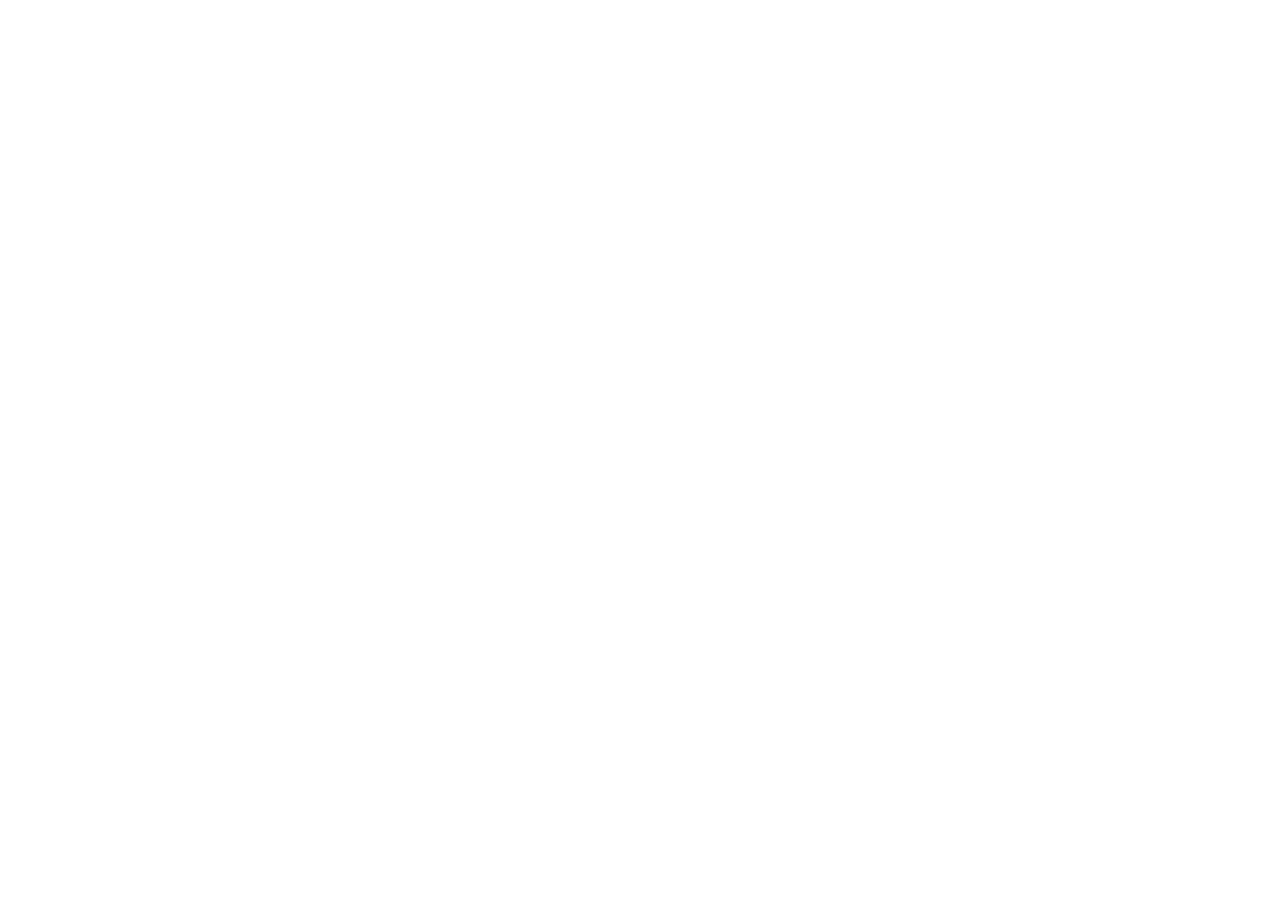
==== index.html @ d936a031 "Definido estrutura do projeto" ====
<!DOCTYPE html>
<html lang="pt-BR">
<head>
    <meta charset="UTF-8">
    <meta http-equiv="X-UA-Compatible" content="IE=edge">
    <meta name="viewport" content="width=device-width, initial-scale=1.0">
    <title>Document</title>
</head>
<body>
    
</body>
</html>
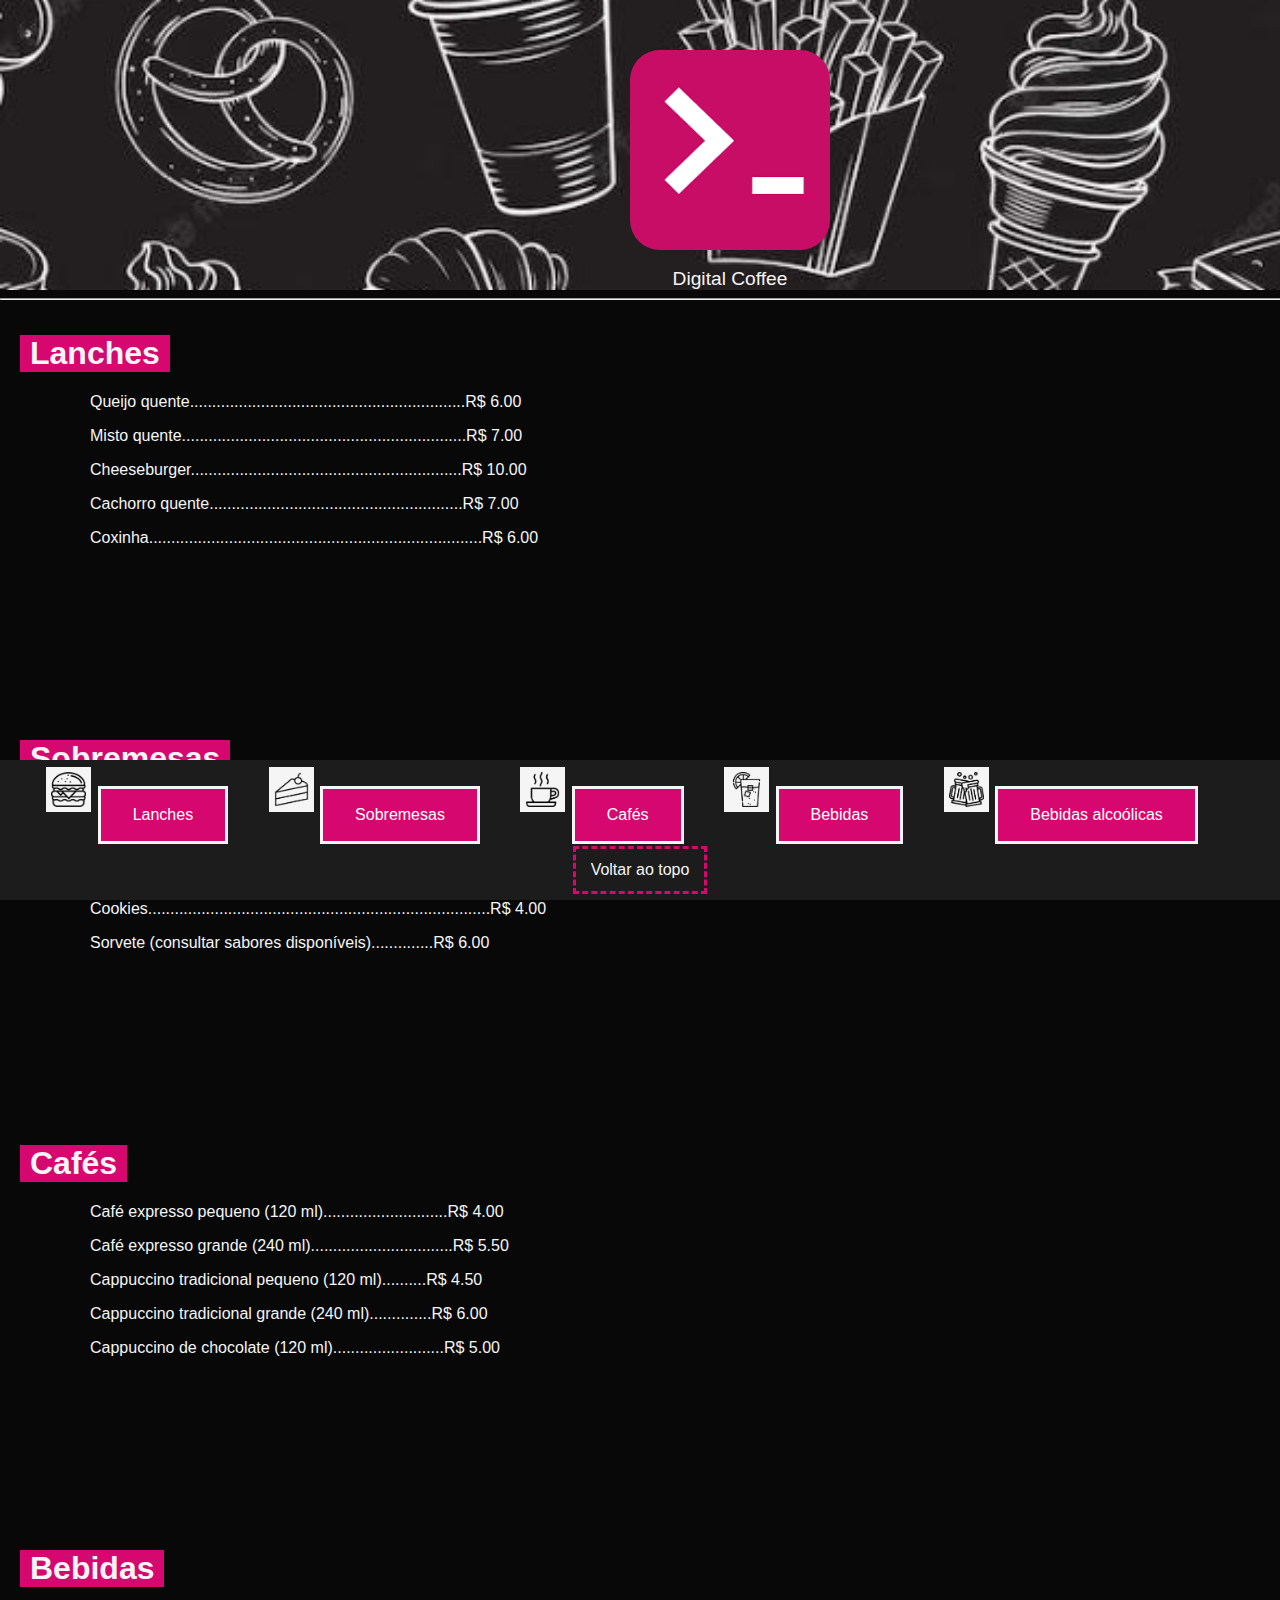
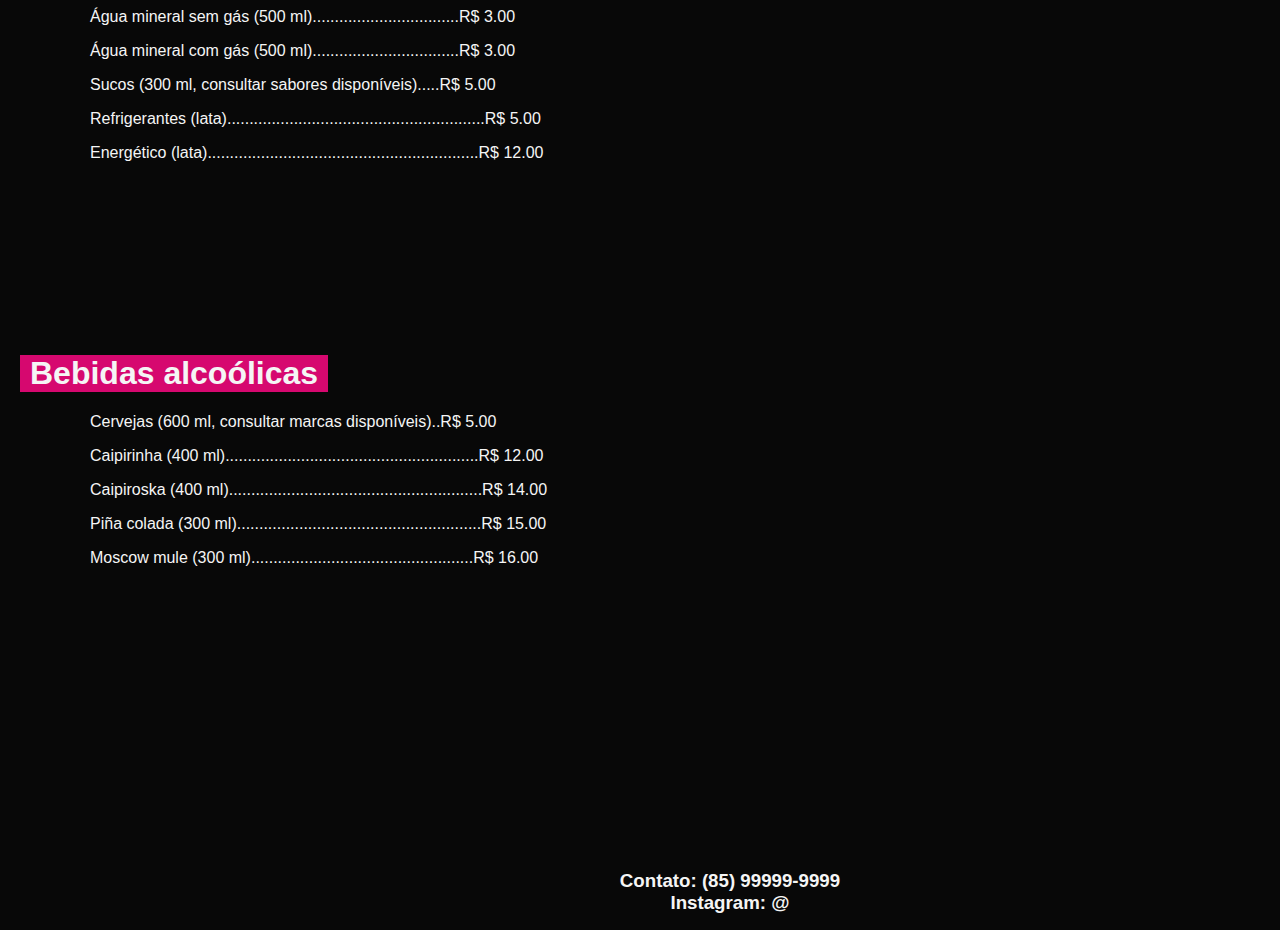
==== commit cc3c3eca: "correção de index" ====
--- a/index.html
+++ b/index.html
@@ -1,12 +1,201 @@
 <!DOCTYPE html>
 <html lang="pt-BR">
-<head>
+  <head>
     <meta charset="UTF-8">
-    <meta http-equiv="X-UA-Compatible" content="IE=edge">
     <meta name="viewport" content="width=device-width, initial-scale=1.0">
-    <title>Document</title>
-</head>
-<body>
-    
-</body>
+    <meta http-equiv="X-UA-Compatible" content="ie=edge">
+		<title>Digital Coffee</title>
+		<link rel="stylesheet" href="css/main.css" />
+  </head>
+  <body>
+
+        <div id="logodc">
+            <img class="logo" src="img/dcsymbol.png">
+            <p>Digital Coffee</p>
+        </div>
+
+
+            <div id="botao">
+                <img class="imagembt" src="img/lanche.avif">
+                <button class="button" onclick="rolarLanches()">Lanches</button>
+
+                <img class="imagembt" src="img/sobremesa.avif">
+                <button class="button" onclick="rolarSobremesas()">Sobremesas</button>
+
+                <img class="imagembt" src="img/cafe.avif">
+                <button class="button" onclick="rolarCafes()">Cafés</button>
+
+                <img class="imagembt" src="img/bebidas.avif">
+                <button class="button" onclick="rolarBebidas()">Bebidas</button>
+
+                <img class="imagembt" src="img/sexta.avif">
+                <button class="button" onclick="rolarBebidasAlcoolicas()">Bebidas alcoólicas</button>
+
+                <button class="cima" onclick="rolarCima()">Voltar ao topo</button>
+            </div>
+
+        <hr>
+
+        <div id="itens0">
+
+            <h1>Lanches</h1>
+
+            <div id="item00">
+                <p>Queijo quente..............................................................R$ 6.00</p>
+            </div>
+
+
+            <div id="item01">
+                <p>Misto quente................................................................R$ 7.00</p>
+            </div>
+
+
+            <div id="item02">
+                <p>Cheeseburger.............................................................R$ 10.00</p>
+            </div>
+
+
+            <div id="item03">
+                <p>Cachorro quente.........................................................R$ 7.00</p>
+            </div>
+
+
+            <div id="item04">
+                <p>Coxinha...........................................................................R$ 6.00</p>
+            </div>
+
+        </div>
+
+
+        <div id="itens1">
+
+            <h1>Sobremesas</h1>
+
+            <div id="item10">
+                <p>Brigadeiro.......................................................................R$ 3.00</p>
+            </div>
+
+
+            <div id="item11">
+                <p>Brownie............................................................................R$ 5.00</p>
+            </div>
+
+
+            <div id="item12">
+                <p>Torta de limão................................................................R$ 3.00</p>
+            </div>
+
+
+            <div id="item13">
+                <p>Cookies.............................................................................R$ 4.00</p>
+            </div>
+
+
+            <div id="item14">
+                <p>Sorvete (consultar sabores disponíveis)..............R$ 6.00</p>
+            </div>
+
+        </div>
+
+
+        <div id="itens2">
+
+            <h1>Cafés</h1>
+
+            <div id="item20">
+                <p>Café expresso pequeno (120 ml)............................R$ 4.00</p>
+            </div>
+
+
+            <div id="item21">
+                <p>Café expresso grande (240 ml)................................R$ 5.50</p>
+            </div>
+
+
+            <div id="item22">
+                <p>Cappuccino tradicional pequeno (120 ml)..........R$ 4.50</p>
+            </div>
+
+
+            <div id="item23">
+                <p>Cappuccino tradicional grande (240 ml)..............R$ 6.00</p>
+            </div>
+
+
+            <div id="item24">
+                <p>Cappuccino de chocolate (120 ml).........................R$ 5.00</p>
+            </div>
+
+        </div>
+
+
+        <div id="itens3">
+
+            <h1>Bebidas</h1>
+
+            <div id="item30">
+                <p>Água mineral sem gás (500 ml).................................R$ 3.00</p>
+            </div>
+
+
+            <div id="item31">
+                <p>Água mineral com gás (500 ml).................................R$ 3.00</p>
+            </div>
+
+
+            <div id="item32">
+                <p>Sucos (300 ml, consultar sabores disponíveis).....R$ 5.00</p>
+            </div>
+
+
+            <div id="item33">
+                <p>Refrigerantes (lata)..........................................................R$ 5.00</p>
+            </div>
+
+
+            <div id="item34">
+                <p>Energético (lata).............................................................R$ 12.00</p>
+            </div>
+
+        </div>
+
+
+        <div id="itens4">
+
+            <h1>Bebidas alcoólicas</h1>
+
+            <div id="item40">
+                <p>Cervejas (600 ml, consultar marcas disponíveis)..R$ 5.00</p>
+            </div>
+
+
+            <div id="item41">
+                <p>Caipirinha (400 ml).........................................................R$ 12.00</p>
+            </div>
+
+
+            <div id="item42">
+                <p>Caipiroska (400 ml).........................................................R$ 14.00</p>
+            </div>
+
+
+            <div id="item43">
+                <p>Piña colada (300 ml).......................................................R$ 15.00</p>
+            </div>
+
+
+            <div id="item44">
+                <p>Moscow mule (300 ml)..................................................R$ 16.00</p>
+            </div>
+
+        </div>
+
+
+        <footer>
+            <h3>Contato: (85) 99999-9999<br>Instagram: @</h3>
+        </footer>
+
+        
+		<script src="js/script.js"> </script>
+	</body>
 </html>--- a/css/main.css
+++ b/css/main.css
@@ -0,0 +1,145 @@
+* {
+    box-sizing: border-box;
+}
+html {
+    scroll-behavior: smooth;
+}
+
+#logodc {
+    margin-bottom: 0px;
+    background-image: url("../img/fundo.jpg");
+    background-position: center;
+    background-size: cover;
+    overflow: hidden;
+    padding-bottom: 0px;
+}
+
+.logo {
+    width: 200px;
+    height: 200px;
+    margin: 50px auto 0 auto;
+    display: block;
+    border-radius: 15%;
+}
+
+p {
+    color: whitesmoke;
+    margin-left: 70px;
+}
+
+.logo + p{
+    text-align: center;
+    font-size: larger;
+    margin: 0;
+    margin-top: 18px;
+}
+
+h1 {
+    color: whitesmoke;
+    padding: 0 10px;
+    background: #d6086f;
+    width: fit-content;
+}
+
+body {
+    height: 2530px;
+    width: 1460px;
+    display: inline-block;
+    text-align: center;
+    background-color: #080808;
+    font-family: 'Segoe UI', Tahoma, Geneva, Verdana, sans-serif;
+    margin: 0;
+}
+
+.imagembt {
+    background-color: whitesmoke;
+    padding: 5px 5px;
+    height: 45px;
+    width: 45px;
+    margin-bottom: 8px;
+}
+
+.button {
+    background-color: #d6086f;
+    border: solid 3px whitesmoke;
+    color: white;
+    padding: 17px 32px;
+    text-align: center;
+    display: inline-block;
+    font-size: 16px;
+    margin: 10px 2px 2px 2px;
+    cursor: pointer;
+    margin-right: 36px;
+}
+
+.button:hover{
+    font-size: 16px;
+    border: outset 7px #d6086f;
+    padding: 9px 28px;
+    background-color: #080808;
+    color: #d6086f;
+}
+
+#botao {
+    background: #1c1c1c;
+    padding-top: 7px;
+    padding-bottom: 6px;
+    position: fixed;
+    bottom: 0;
+    width: 100%;
+}
+
+hr {
+    margin-bottom: 35px;
+}
+
+#itens0 {
+    text-align: start;
+    margin-bottom: 90px;
+    margin-left: 20px;
+    min-height: 35vh;
+}
+
+#itens1 {
+    text-align: start;
+    margin-bottom: 90px;
+    margin-left: 20px;
+    min-height: 35vh;
+}
+
+#itens2 {
+    text-align: start;
+    margin-bottom: 90px;
+    margin-left: 20px;
+    min-height: 35vh;
+}
+
+#itens3 {
+    text-align: start;
+    margin-bottom: 90px;
+    margin-left: 20px;
+    min-height: 35vh;
+}
+
+#itens4 {
+    text-align: start;
+    margin-bottom: 90px;
+    margin-left: 20px;
+    min-height: 35vh;
+}
+
+.cima {
+    background-color: #1c1c1c;
+    color: whitesmoke;
+    border: dashed 3px #d6086f;
+    padding: 12px 15px 12px 15px;
+    font-size: 16px;
+    cursor: pointer;
+}
+
+footer {
+    color: whitesmoke;
+    text-align: center;
+    margin-top: 200px;
+    font-family: 'Segoe UI', Tahoma, Geneva, Verdana, sans-serif;
+}